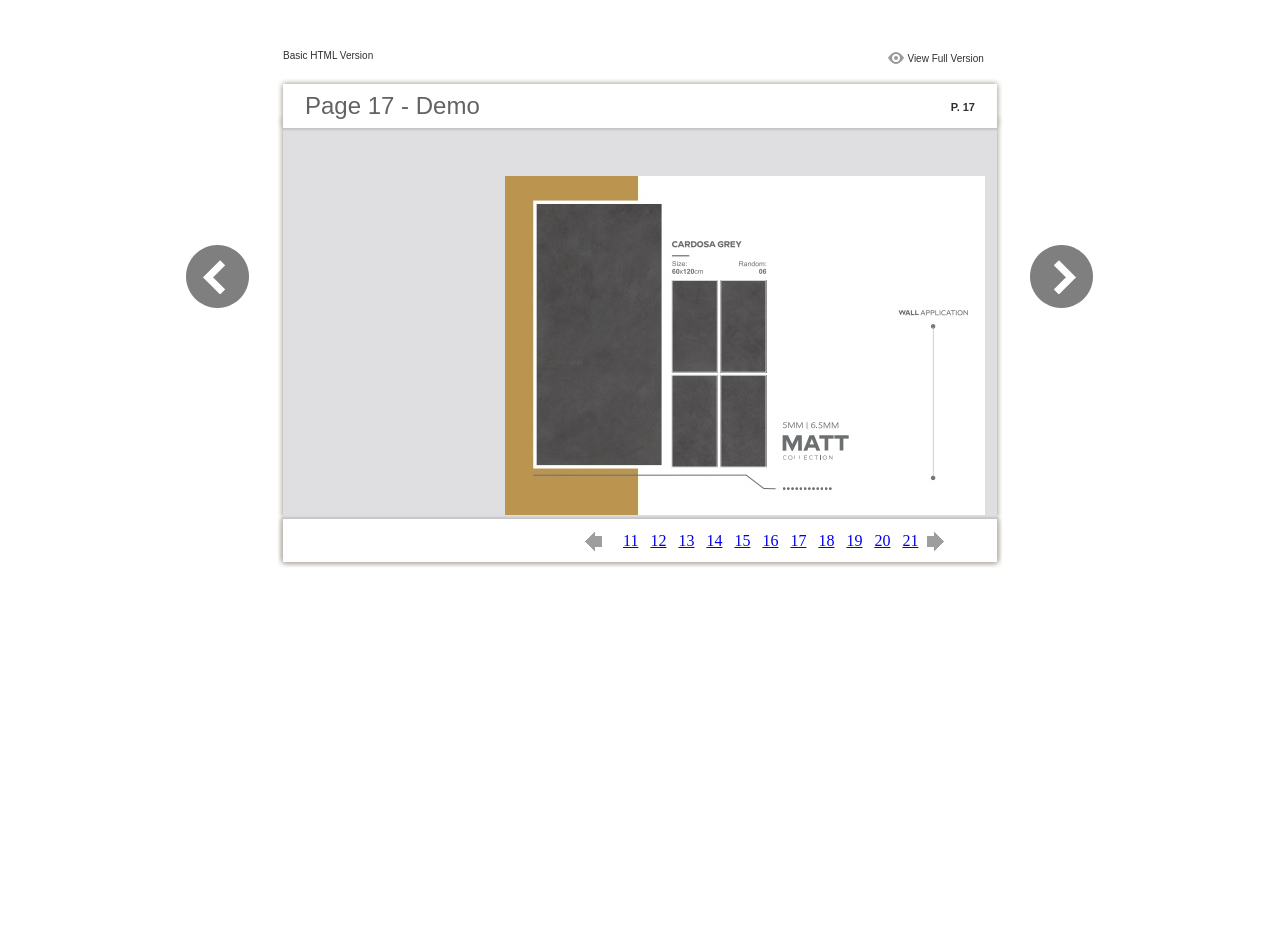
==== plushkraft_tiles/files/basic-html/page17.html @ 8d3ab7af "plushkraft tiles catalogue" ====
<html xmlns="http://www.w3.org/1999/xhtml"><head>
        <meta http-equiv="Content-Type" content="text/html; charset=utf-8">
        <meta name="description" content="${meta.description}">
        <meta name="keywords" content="${meta.keywords}">
        <title>Page 17 - Demo</title>
<style type="text/css">
body {
	margin-left: 0px;
	margin-top: 0px;
	margin-right: 0px;
	margin-bottom: 0px;
}
  
#container {margin:50px auto;padding:0px;width:910px;}
#left-button{ width:90px; height:100%;float:left }
#middle{ width:730px; margin:0px; float: left;}
#right-button{ width:90px; float:left;}
html, body, div, ul, li, dl, dt, dd, h1, h2, h3, h4, h5, h6, form, input, dd,select, button, textarea, iframe, table, th, td { margin: 0; padding: 0; }
img { border: 0 none; display:block;}
span,ul,li,image{ padding:0px; margin:0px; list-style:none;}
#top-title{ width:714px; margin-bottom:10px; float:left; padding:0px 8px}
#top-title2{ width:320px;  float:right;}
#content{ width: 730px; float:left;}
#content-top{ width:730px; background-image:url(images/top_bg.jpg); height:56px; background-repeat:no-repeat; float:left;}
#content-top1{ width:70%; padding:16px 0px 0px 30px; font-family:Arial, Helvetica, sans-serif; font-size:24px; color:#636363;float:left;}
#content-top2{ width:60px; float:right; padding:25px 30px 0px 0px;font-family:Arial, Helvetica, sans-serif; font-size:11px; color:#2f2f2f; font-weight:bold; text-align:right}
#content-middle{ width:730px; background-image:url(images/middle_bg.jpg); background-repeat:repeat-y;float:left;}
#content-middle1{ width:475px; padding:25px 0px 25px 35px; font-family:Arial, Helvetica, sans-serif; font-size:12px; color:#636363; line-height:150%;float:left;}
#content-middle2{  padding:7px; float:right; margin:25px 35px 0px 0px; border:solid 1px #c8c8c9; background-color:#FFF; text-align:center}
#content-bottom{ width:730px; background-image:url(images/bottom_bg.jpg); background-repeat:no-repeat; height:58px;float:left;}
#content-bottom2{ width:110px; height:42px; margin:0px auto; padding-top:4px;}
#input{ width:58px; height:20px; background-color:#FFF; border:solid 1px #dfdfe0; color:#636363; text-align:center; font-size:11px;}
.font1{ font-family:Arial, Helvetica, sans-serif; font-size:10px; color:#2f2f2f;}
.font1 a:link{
	text-decoration: none;
    color:#2f2f2f;

}
.font1 a:visited{
	text-decoration: none;
    color:#2f2f2f;
	
}
.font1 a:hover{
	color: #2f2f2f;
	text-decoration: underline;
}

.text-container {
padding: 20px;
color: #333;
margin-top: 24px;
line-height: 22px;
border-top-left-radius: 3px;
border-top-right-radius: 3px;
}

.use-as-video {
float: right;
padding-left: 20px;
}
.cc-float-fix:before, .cc-float-fix:after {
content: "";
line-height: 0;
height: 0;
width: 0;
display: block;
visibility: hidden;
}
.use-as-video-img {
cursor: pointer;
position: relative;
width: 320px;
height: 180px;
}
.use-as-video-title {
font-size: 15px;
font-weight: bold;
color: #000000;
padding-bottom: 5px;
}


</style>
<script type="text/javascript">
function MM_preloadImages() { //v3.0
  var d=document; if(d.images){ if(!d.MM_p) d.MM_p=new Array();
    var i,j=d.MM_p.length,a=MM_preloadImages.arguments; for(i=0; i<a.length; i++)
    if (a[i].indexOf("#")!=0){ d.MM_p[j]=new Image; d.MM_p[j++].src=a[i];}}
}

function MM_swapImgRestore() { //v3.0
  var i,x,a=document.MM_sr; for(i=0;a&&i<a.length&&(x=a[i])&&x.oSrc;i++) x.src=x.oSrc;
}

function MM_findObj(n, d) { //v4.01
  var p,i,x;  if(!d) d=document; if((p=n.indexOf("?"))>0&&parent.frames.length) {
    d=parent.frames[n.substring(p+1)].document; n=n.substring(0,p);}
  if(!(x=d[n])&&d.all) x=d.all[n]; for (i=0;!x&&i<d.forms.length;i++) x=d.forms[i][n];
  for(i=0;!x&&d.layers&&i<d.layers.length;i++) x=MM_findObj(n,d.layers[i].document);
  if(!x && d.getElementById) x=d.getElementById(n); return x;
}

function MM_swapImage() { //v3.0
  var i,j=0,x,a=MM_swapImage.arguments; document.MM_sr=new Array; for(i=0;i<(a.length-2);i+=3)
   if ((x=MM_findObj(a[i]))!=null){document.MM_sr[j++]=x; if(!x.oSrc) x.oSrc=x.src; x.src=a[i+2];}
}
</script>
</head>

<body onload="MM_preloadImages('images/next2.png','images/previous2.png')">
<div id="container">
<div id="left-button">
  <p>&nbsp;</p>
  <p>&nbsp;</p>
  <p>&nbsp;</p>
  <p>&nbsp;</p>
  <p>&nbsp;</p>
  <p><a href="page16.html"><img src="images/previous_big.png" width="90" height="80" /></a></p>
</div>
<div id="middle">
  <div id="top-title"><span class="font1">Basic HTML Version</span>
    <div id="top-title2">
      <table width="100%" border="0" align="right" cellpadding="0" cellspacing="0">
        <tr>
        	<td width="66%"> </td>
          <td width="35%" style="display:none" align="right"><img src="images/content.png" width="19" height="16" /></td>
          <td width="31%" style="display:none" class="font1"><a href="${body.tocURL}">Table of Contents</a></td>
          <td width="6%"><img src="images/view.png" width="19" height="16" /></td>
          <td width="28%" class="font1"><a href="../../index.html#p=17">View Full Version</a></td>
        </tr>
      </table>
    </div>
  </div>
  <div id="content">
     <div id="content-top">
        <div id="content-top1">Page 17 - Demo</div>
        <div id="content-top2">P. 17</div>
     </div>
     <div id="content-middle">
      <div class="text-container">
          <div class="use-as-video cc-float-fix">
            <a style="text-decoration: none;" href="../../index.html#p=17"><img src="../thumb/17.jpg" /></a>
          </div>
          <p class="use-as-video-title"></p>
          <pre style="word-break:break-all;"><code><p class="use-as-video-title"></p>
                                <pre style="white-space:pre-line"><code>
                                    
                                </code></pre></code></pre>
     	</div>
    
     </div>
     <div id="content-bottom">
       <div id="content-bottom2">
         <table width="110" border="0" cellspacing="0" cellpadding="0">
           <tr>
             <td width="22%" height="44"><a href="page16.html"><img src="images/previous.png" width="26" height="19" id="Image2" onmouseover="MM_swapImage('Image2','','images/previous2.png',1)" onmouseout="MM_swapImgRestore()" /></a></td>
             <td width="43%">
             	&nbsp;&nbsp;&nbsp;<a href="page11.html">11</a>&nbsp;&nbsp;&nbsp;<a href="page12.html">12</a>&nbsp;&nbsp;&nbsp;<a href="page13.html">13</a>&nbsp;&nbsp;&nbsp;<a href="page14.html">14</a>&nbsp;&nbsp;&nbsp;<a href="page15.html">15</a>&nbsp;&nbsp;&nbsp;<a href="page16.html">16</a>&nbsp;&nbsp;&nbsp;<a href="page17.html">17</a>&nbsp;&nbsp;&nbsp;<a href="page18.html">18</a>&nbsp;&nbsp;&nbsp;<a href="page19.html">19</a>&nbsp;&nbsp;&nbsp;<a href="page20.html">20</a>&nbsp;&nbsp;&nbsp;<a href="page21.html">21</a>
             </td>
             <td width="35%"><a href="page18.html"><img src="images/next.png" width="26" height="19" id="Image1" onmouseover="MM_swapImage('Image1','','images/next2.png',1)" onmouseout="MM_swapImgRestore()" /></a></td>
           </tr>
         </table>
       </div>
     </div>
  </div>
</div>
<div id="right-button">
  <p>&nbsp;</p>
  <p>&nbsp;</p>
  <p>&nbsp;</p>
  <p>&nbsp;</p>
  <p>&nbsp;</p>
  <p><a href="page18.html"><img src="images/next_big.png" width="90" height="80" /></a></p>
</div>


</div>
</body>
</html>
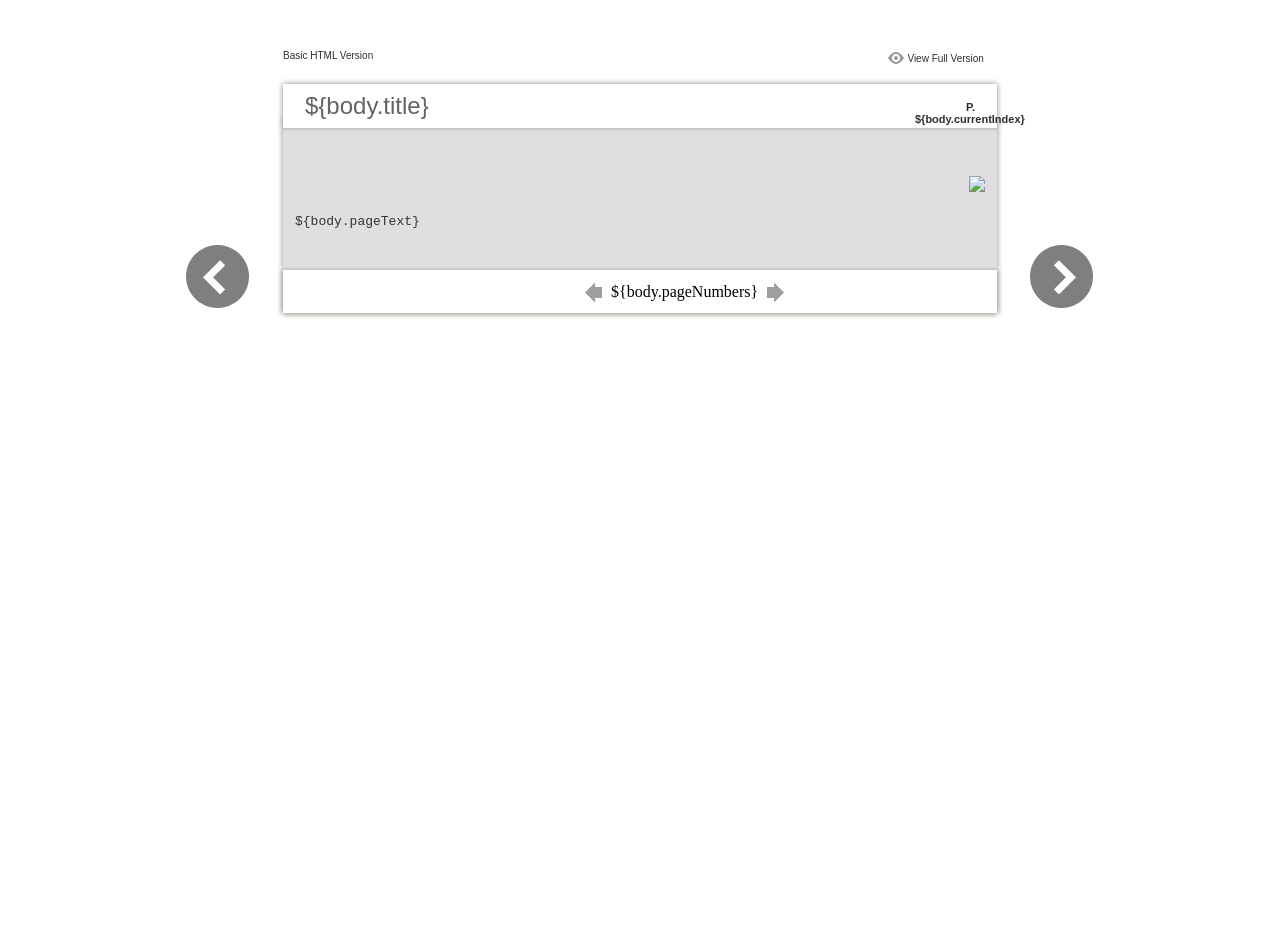
==== commit 680d56a4: "change" ====
--- a/plushkraft_tiles/files/basic-html/page17.html
+++ b/plushkraft_tiles/files/basic-html/page17.html
@@ -2,7 +2,7 @@
         <meta http-equiv="Content-Type" content="text/html; charset=utf-8">
         <meta name="description" content="${meta.description}">
         <meta name="keywords" content="${meta.keywords}">
-        <title>Page 17 - Demo</title>
+        <title>${meta.title}</title>
 <style type="text/css">
 body {
 	margin-left: 0px;
@@ -116,7 +116,7 @@
   <p>&nbsp;</p>
   <p>&nbsp;</p>
   <p>&nbsp;</p>
-  <p><a href="page16.html"><img src="images/previous_big.png" width="90" height="80" /></a></p>
+  <p><a href="${body.preURL}"><img src="images/previous_big.png" width="90" height="80" /></a></p>
 </div>
 <div id="middle">
   <div id="top-title"><span class="font1">Basic HTML Version</span>
@@ -127,26 +127,23 @@
           <td width="35%" style="display:none" align="right"><img src="images/content.png" width="19" height="16" /></td>
           <td width="31%" style="display:none" class="font1"><a href="${body.tocURL}">Table of Contents</a></td>
           <td width="6%"><img src="images/view.png" width="19" height="16" /></td>
-          <td width="28%" class="font1"><a href="../../index.html#p=17">View Full Version</a></td>
+          <td width="28%" class="font1"><a href="${body.fullVersionURL}">View Full Version</a></td>
         </tr>
       </table>
     </div>
   </div>
   <div id="content">
      <div id="content-top">
-        <div id="content-top1">Page 17 - Demo</div>
-        <div id="content-top2">P. 17</div>
+        <div id="content-top1">${body.title}</div>
+        <div id="content-top2">P. ${body.currentIndex}</div>
      </div>
      <div id="content-middle">
       <div class="text-container">
           <div class="use-as-video cc-float-fix">
-            <a style="text-decoration: none;" href="../../index.html#p=17"><img src="../thumb/17.jpg" /></a>
+            <a style="text-decoration: none;" href="${body.fullVersionURLPage}"><img src="${body.thumbURL}" /></a>
           </div>
           <p class="use-as-video-title"></p>
-          <pre style="word-break:break-all;"><code><p class="use-as-video-title"></p>
-                                <pre style="white-space:pre-line"><code>
-                                    
-                                </code></pre></code></pre>
+          <pre style="word-break:break-all;"><code>${body.pageText}</code></pre>
      	</div>
     
      </div>
@@ -154,11 +151,11 @@
        <div id="content-bottom2">
          <table width="110" border="0" cellspacing="0" cellpadding="0">
            <tr>
-             <td width="22%" height="44"><a href="page16.html"><img src="images/previous.png" width="26" height="19" id="Image2" onmouseover="MM_swapImage('Image2','','images/previous2.png',1)" onmouseout="MM_swapImgRestore()" /></a></td>
+             <td width="22%" height="44"><a href="${body.preURL}"><img src="images/previous.png" width="26" height="19" id="Image2" onmouseover="MM_swapImage('Image2','','images/previous2.png',1)" onmouseout="MM_swapImgRestore()" /></a></td>
              <td width="43%">
-             	&nbsp;&nbsp;&nbsp;<a href="page11.html">11</a>&nbsp;&nbsp;&nbsp;<a href="page12.html">12</a>&nbsp;&nbsp;&nbsp;<a href="page13.html">13</a>&nbsp;&nbsp;&nbsp;<a href="page14.html">14</a>&nbsp;&nbsp;&nbsp;<a href="page15.html">15</a>&nbsp;&nbsp;&nbsp;<a href="page16.html">16</a>&nbsp;&nbsp;&nbsp;<a href="page17.html">17</a>&nbsp;&nbsp;&nbsp;<a href="page18.html">18</a>&nbsp;&nbsp;&nbsp;<a href="page19.html">19</a>&nbsp;&nbsp;&nbsp;<a href="page20.html">20</a>&nbsp;&nbsp;&nbsp;<a href="page21.html">21</a>
+             	${body.pageNumbers}
              </td>
-             <td width="35%"><a href="page18.html"><img src="images/next.png" width="26" height="19" id="Image1" onmouseover="MM_swapImage('Image1','','images/next2.png',1)" onmouseout="MM_swapImgRestore()" /></a></td>
+             <td width="35%"><a href="${body.nextURL}"><img src="images/next.png" width="26" height="19" id="Image1" onmouseover="MM_swapImage('Image1','','images/next2.png',1)" onmouseout="MM_swapImgRestore()" /></a></td>
            </tr>
          </table>
        </div>
@@ -171,7 +168,7 @@
   <p>&nbsp;</p>
   <p>&nbsp;</p>
   <p>&nbsp;</p>
-  <p><a href="page18.html"><img src="images/next_big.png" width="90" height="80" /></a></p>
+  <p><a href="${body.nextURL}"><img src="images/next_big.png" width="90" height="80" /></a></p>
 </div>
 
 
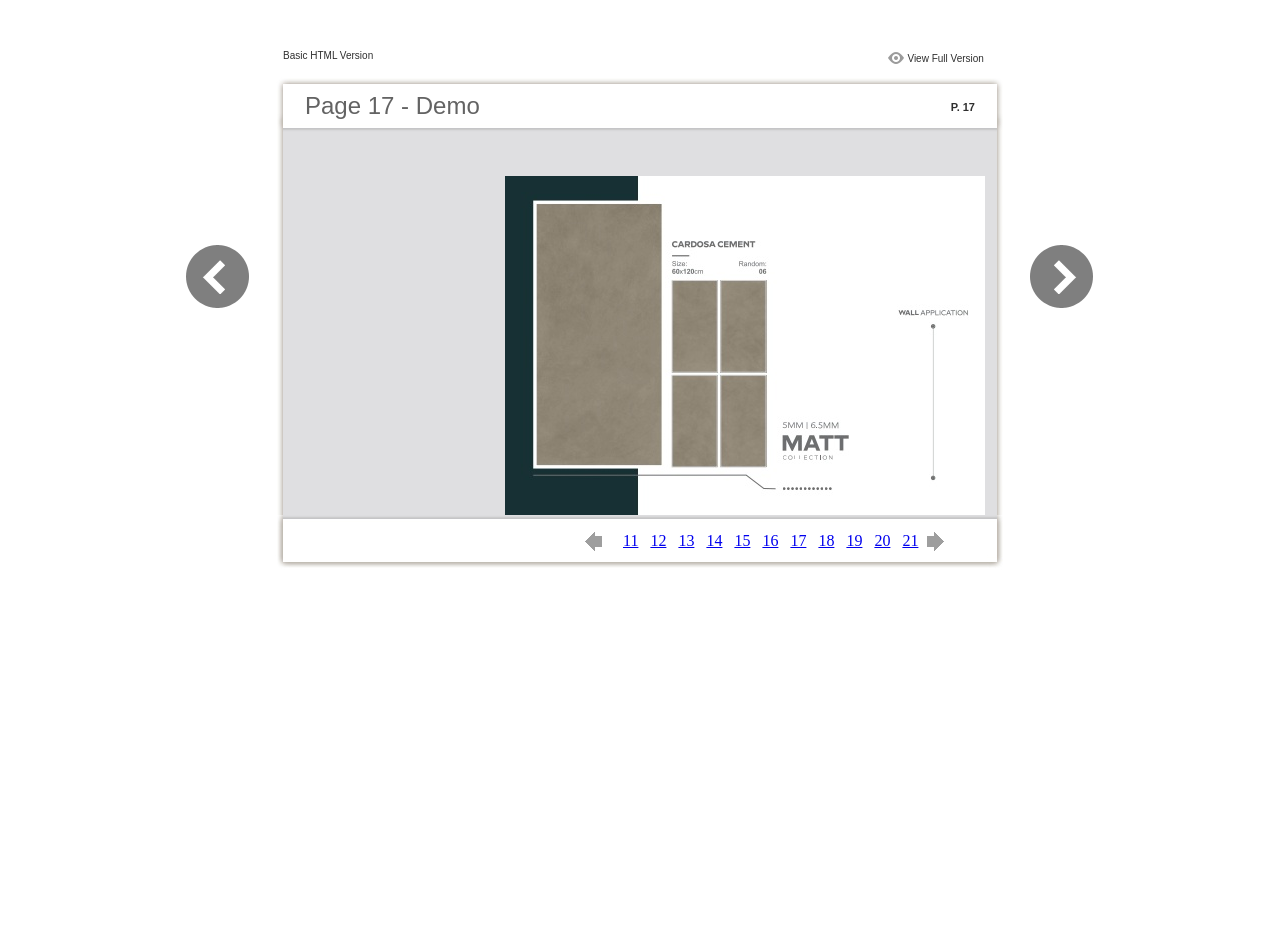
==== commit 91a6e1b8: "final change" ====
--- a/plushkraft_tiles/files/basic-html/page17.html
+++ b/plushkraft_tiles/files/basic-html/page17.html
@@ -2,7 +2,7 @@
         <meta http-equiv="Content-Type" content="text/html; charset=utf-8">
         <meta name="description" content="${meta.description}">
         <meta name="keywords" content="${meta.keywords}">
-        <title>${meta.title}</title>
+        <title>Page 17 - Demo</title>
 <style type="text/css">
 body {
 	margin-left: 0px;
@@ -116,7 +116,7 @@
   <p>&nbsp;</p>
   <p>&nbsp;</p>
   <p>&nbsp;</p>
-  <p><a href="${body.preURL}"><img src="images/previous_big.png" width="90" height="80" /></a></p>
+  <p><a href="page16.html"><img src="images/previous_big.png" width="90" height="80" /></a></p>
 </div>
 <div id="middle">
   <div id="top-title"><span class="font1">Basic HTML Version</span>
@@ -127,23 +127,26 @@
           <td width="35%" style="display:none" align="right"><img src="images/content.png" width="19" height="16" /></td>
           <td width="31%" style="display:none" class="font1"><a href="${body.tocURL}">Table of Contents</a></td>
           <td width="6%"><img src="images/view.png" width="19" height="16" /></td>
-          <td width="28%" class="font1"><a href="${body.fullVersionURL}">View Full Version</a></td>
+          <td width="28%" class="font1"><a href="../../index.html#p=17">View Full Version</a></td>
         </tr>
       </table>
     </div>
   </div>
   <div id="content">
      <div id="content-top">
-        <div id="content-top1">${body.title}</div>
-        <div id="content-top2">P. ${body.currentIndex}</div>
+        <div id="content-top1">Page 17 - Demo</div>
+        <div id="content-top2">P. 17</div>
      </div>
      <div id="content-middle">
       <div class="text-container">
           <div class="use-as-video cc-float-fix">
-            <a style="text-decoration: none;" href="${body.fullVersionURLPage}"><img src="${body.thumbURL}" /></a>
+            <a style="text-decoration: none;" href="../../index.html#p=17"><img src="../thumb/17.jpg" /></a>
           </div>
           <p class="use-as-video-title"></p>
-          <pre style="word-break:break-all;"><code>${body.pageText}</code></pre>
+          <pre style="word-break:break-all;"><code><p class="use-as-video-title"></p>
+                                <pre style="white-space:pre-line"><code>
+                                    
+                                </code></pre></code></pre>
      	</div>
     
      </div>
@@ -151,11 +154,11 @@
        <div id="content-bottom2">
          <table width="110" border="0" cellspacing="0" cellpadding="0">
            <tr>
-             <td width="22%" height="44"><a href="${body.preURL}"><img src="images/previous.png" width="26" height="19" id="Image2" onmouseover="MM_swapImage('Image2','','images/previous2.png',1)" onmouseout="MM_swapImgRestore()" /></a></td>
+             <td width="22%" height="44"><a href="page16.html"><img src="images/previous.png" width="26" height="19" id="Image2" onmouseover="MM_swapImage('Image2','','images/previous2.png',1)" onmouseout="MM_swapImgRestore()" /></a></td>
              <td width="43%">
-             	${body.pageNumbers}
+             	&nbsp;&nbsp;&nbsp;<a href="page11.html">11</a>&nbsp;&nbsp;&nbsp;<a href="page12.html">12</a>&nbsp;&nbsp;&nbsp;<a href="page13.html">13</a>&nbsp;&nbsp;&nbsp;<a href="page14.html">14</a>&nbsp;&nbsp;&nbsp;<a href="page15.html">15</a>&nbsp;&nbsp;&nbsp;<a href="page16.html">16</a>&nbsp;&nbsp;&nbsp;<a href="page17.html">17</a>&nbsp;&nbsp;&nbsp;<a href="page18.html">18</a>&nbsp;&nbsp;&nbsp;<a href="page19.html">19</a>&nbsp;&nbsp;&nbsp;<a href="page20.html">20</a>&nbsp;&nbsp;&nbsp;<a href="page21.html">21</a>
              </td>
-             <td width="35%"><a href="${body.nextURL}"><img src="images/next.png" width="26" height="19" id="Image1" onmouseover="MM_swapImage('Image1','','images/next2.png',1)" onmouseout="MM_swapImgRestore()" /></a></td>
+             <td width="35%"><a href="page18.html"><img src="images/next.png" width="26" height="19" id="Image1" onmouseover="MM_swapImage('Image1','','images/next2.png',1)" onmouseout="MM_swapImgRestore()" /></a></td>
            </tr>
          </table>
        </div>
@@ -168,7 +171,7 @@
   <p>&nbsp;</p>
   <p>&nbsp;</p>
   <p>&nbsp;</p>
-  <p><a href="${body.nextURL}"><img src="images/next_big.png" width="90" height="80" /></a></p>
+  <p><a href="page18.html"><img src="images/next_big.png" width="90" height="80" /></a></p>
 </div>
 
 
